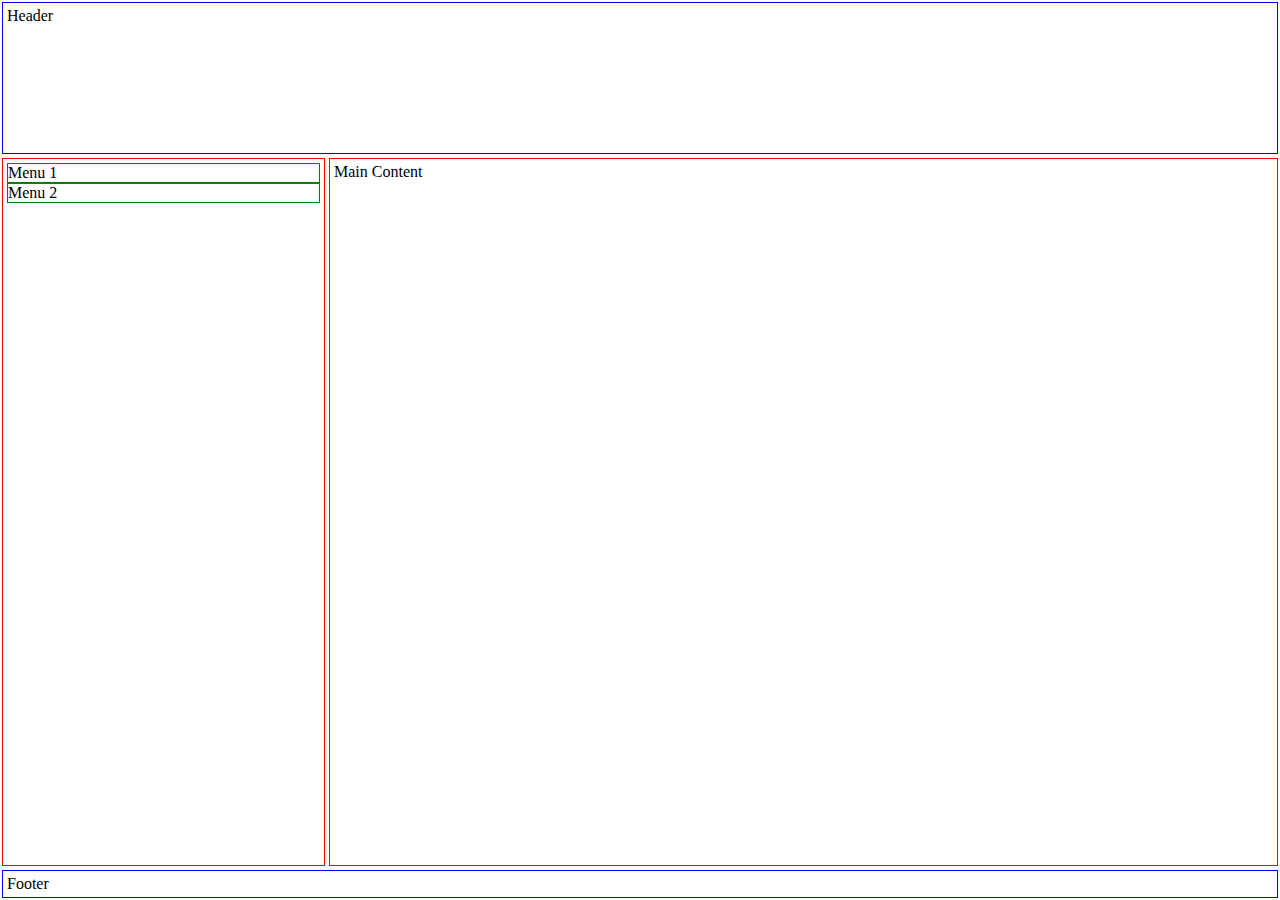
==== layout.html @ 65ca099f "first version of cv" ====
<html>

<head>
    <title>CSS Layout</title>
    <style>
        header, footer {
            padding:4px; margin: 2px;
            border: 1px solid blue;
        }

        #content div{
            padding: 4px; margin: 2px;     
            border: 1px solid red;
        }

        #side-menu section {
            border: 1px solid green;
        }
        html{
            height: 100%;
        }

        body{
            margin: 0;
            min-height: 100%;
            display: flex;
            flex-direction: column;
        }
        header{
            flex: 1;
        }
        #content{
            flex: 5;
            display: flex;
            flex-direction: row;

        }
        #side-menu{
            flex: 1;
        
        }
        #main{ 
            flex: 3;
        }



    </style>
</head>

    <body>
        <header>Header</header>
        <section id="content">
            <div id="side-menu">
                <section>Menu 1</section>
                <section>Menu 2</section>

            </div>

        <div id="main">Main Content</div>
        </section>
    <footer>Footer</footer>
    </body>

</html>
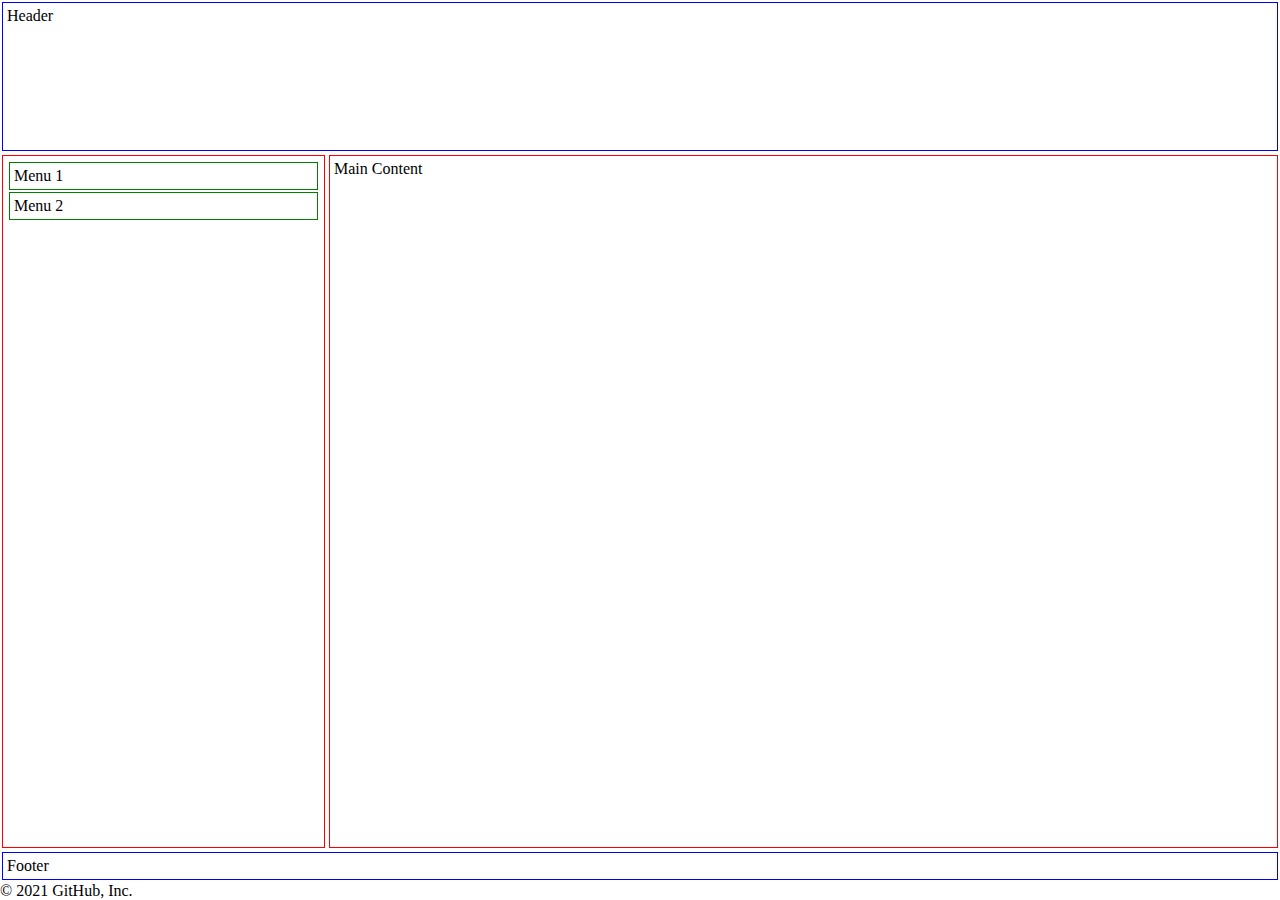
==== commit 64e50667: "cleanup" ====
--- a/layout.html
+++ b/layout.html
@@ -1,65 +1,70 @@
 <html>
 
-<head>
-    <title>CSS Layout</title>
-    <style>
-        header, footer {
-            padding:4px; margin: 2px;
-            border: 1px solid blue;
-        }
-
-        #content div{
-            padding: 4px; margin: 2px;     
-            border: 1px solid red;
-        }
-
-        #side-menu section {
-            border: 1px solid green;
-        }
-        html{
-            height: 100%;
-        }
-
-        body{
-            margin: 0;
-            min-height: 100%;
-            display: flex;
-            flex-direction: column;
-        }
-        header{
-            flex: 1;
-        }
-        #content{
-            flex: 5;
-            display: flex;
-            flex-direction: row;
-
-        }
-        #side-menu{
-            flex: 1;
-        
-        }
-        #main{ 
-            flex: 3;
-        }
-
-
-
-    </style>
-</head>
-
+    <head>
+        <title>CSS Layout</title>
+        <style>
+            header,
+            footer {
+                padding: 4px;
+                margin: 2px;
+                border: 1px solid blue;
+            }
+    
+            #content div,
+            #side-menu section {
+                padding: 4px;
+                margin: 2px;
+                border: 1px solid red;
+            }
+    
+            #side-menu section {
+                border: 1px solid green;
+            }
+    
+            html {
+                height: 100%;
+            }
+    
+            body {
+                margin: 0;
+                min-height: 100%;
+                display: flex;
+                flex-direction: column;
+            }
+    
+            header {
+                flex: 1;
+            }
+    
+            #content {
+                flex: 5;
+                display: flex;
+                flex-direction: row;
+            }
+    
+            #side-menu {
+                flex: 1;
+            }
+    
+            #main {
+                flex: 3;
+            }
+        </style>
+    </head>
+    
     <body>
+    
         <header>Header</header>
         <section id="content">
             <div id="side-menu">
                 <section>Menu 1</section>
                 <section>Menu 2</section>
-
             </div>
-
-        <div id="main">Main Content</div>
+            <div id="main">Main Content</div>
         </section>
-    <footer>Footer</footer>
+        <footer>Footer</footer>
+    
     </body>
-
-</html>+    
+    </html>
+    © 2021 GitHub, Inc.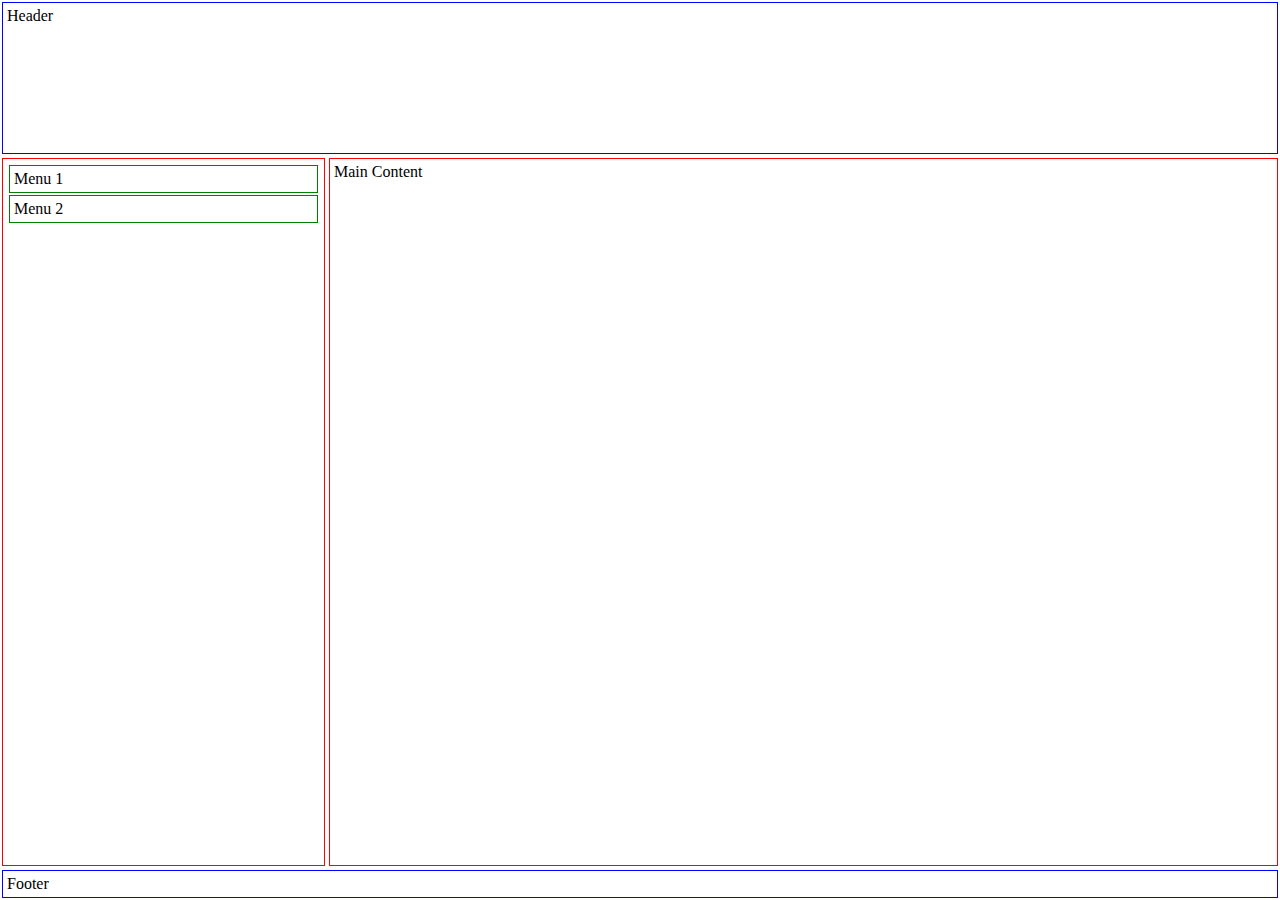
==== commit d0a7b855: "cleanup" ====
--- a/layout.html
+++ b/layout.html
@@ -67,4 +67,3 @@
     </body>
     
     </html>
-    © 2021 GitHub, Inc.